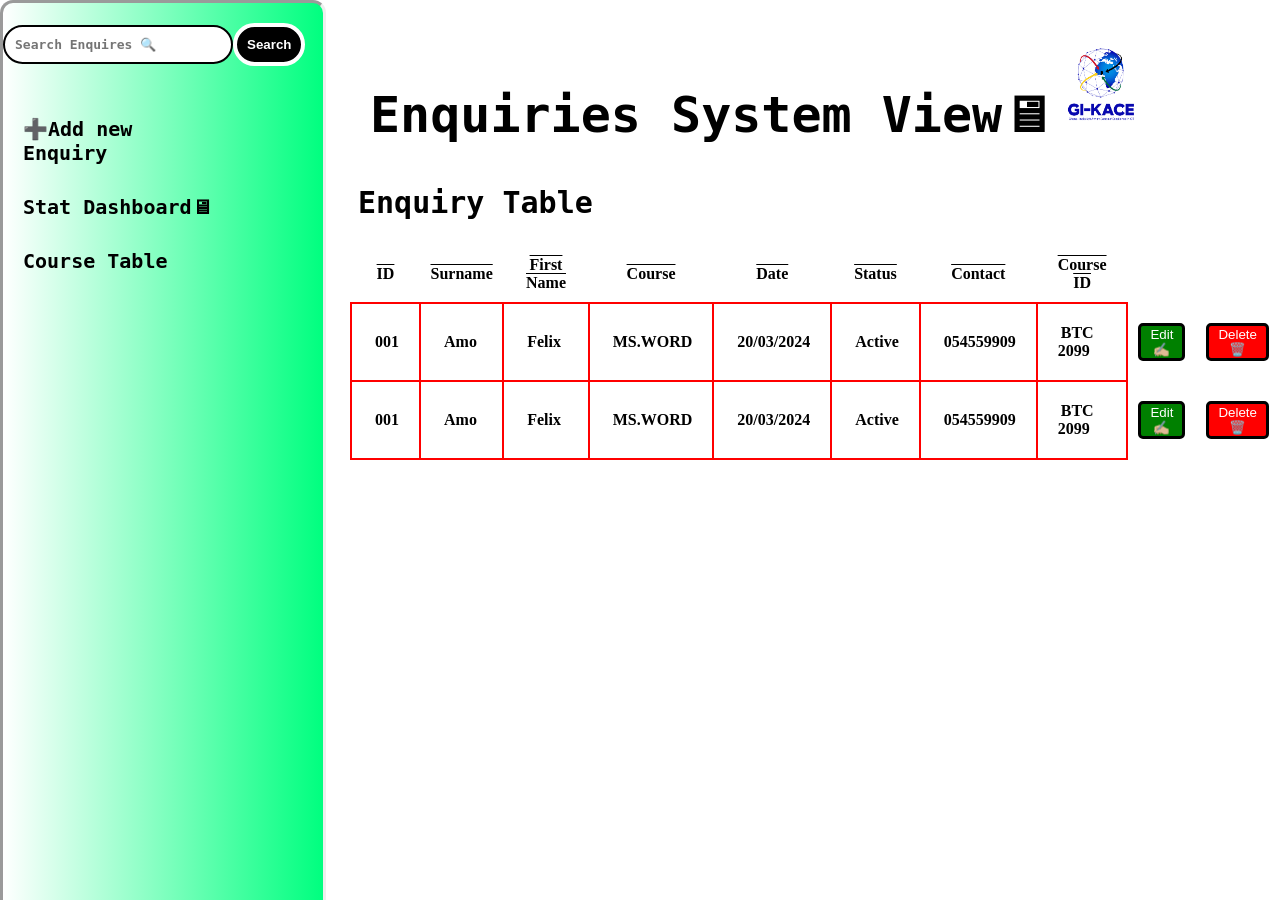
==== index.html @ 53782f52 "Add files via upload" ====
<!DOCTYPE html>
<html>
	<head>
		<meta charset="utf-8">
		<meta name="viewport" content="width=device-width, initial-scale=1">
		<title>Enquir Dashboard🖥</title>
		<link rel="stylesheet" type="text/css" href="style.css">
	</head>
	<body style="margin: 0;">
        <div class="sidenav">
            <input type="Search" placeholder="Search Enquires 🔍" name="Search" class="input"><button type="submit" class="btn">Search</button><br><br></h1><br>
            <a href="New Enquiry.html" class="solid">➕Add new Enquiry</a>
            <a href="stat.html" class="solid">Stat Dashboard🖥</a>
            <a href="course.html" class="solid">Course Table</a>
        </div>

        <nav>
		      <h1 class="new1">Enquiries System View🖥<img src="gi kace.jpeg" class="img"><br>
        </nav>
        <nav>
            <h1 class="h1">Enquiry Table</h1>
		  <table class="table">
			<tr >
                <th class="table1">
                    ID
                </th>

                <th class="table1">
                    Surname
                </th>
                <th class="table1">
                	First Name
                </th>
                <th class="table1">
                	Course
                </th>
                <th class="table1">
                	Date
                </th>
                <th  class="table1">
                	Status

                </th>
                <th class="table1">
                	Contact
                </th>
                <th class="table1">
                	Course ID
                </th>
                <th class="table1">
                    
                </th>
                <th class="table1">
                    
                </th>

            </tr>
            <tr>
            	
            	<td class="table2">
            		001
            	</td>
            	<td class="table2">
            		Amo
            	</td>
            	<td class="table2">
            		Felix
            	</td>
            	<td class="table2">
            		MS.WORD
            	</td>
            	<td class="table2">
            		20/03/2024
            	</td>
            	<td class="table2">
            		Active
            	</td>
            	<td class="table2">
            		054559909
            	</td>
            	<td class="table2">
            		BTC 2099
            	</td>
                <td class="table1">
                    <button onclick="editRecords()" class="edit">Edit✍🏼</button>
                </td class>
                <td class="table1">
                    <button onclick="editRecords()" class="Delete">Delete🗑️</button>
                </td>
   
            	
            	
            </tr>
             <tr>
            	
            	<td class="table2">
            		001
            	</td>
            	<td class="table2">
            		Amo
            	</td>
            	<td class="table2">
            		Felix
            	</td>
            	<td class="table2">
            		MS.WORD
            	</td>
            	<td class="table2">
            		20/03/2024
            	</td>
            	<td class="table2">
            		Active
            	</td>
            	<td class="table2">
            		054559909
            	</td>
            	<td class="table2">
            		BTC 2099
            	</td>
                    
               <td class="table1">
                    <button onclick="editRecords()" class="edit">Edit✍🏼</button>
                </td class>
                <td class="table1">
                    <button onclick="editRecords()" class="Delete">Delete🗑️</button>
                </td>
            </tr>
		</table><br></nav>
            
	</body>
</html>
---- style.css ----
.new1{
	color: black;
	text-decoration: none;
	text-transform: capitalize;
	text-indent: 20px;
	font-family: monospace;
	font-size: 50px;
	margin-left:350px;
}
.sidenav{
	border-radius:13px;
	width:320px;
	height: 100vh;
	background:linear-gradient(to right, white,springgreen);
	position: fixed;
	top: 0;
	left:0;
	padding-top:20px;
	border-style:inset;
}

.solid{
	width:203px;
	font-size:20px;
	display: block;
	color:black;
	padding:15px 20px;
	text-decoration:none;
	font-family: monospace;
	font-weight: bolder;
	border-radius:20px;
}
.solid:hover{
	background-color:white;
	color:mediumseagreen;

}

.nav{
	width:250px;
	border:3px solid black;
	font-size: 13px;
	font-family: monospace;
	border-radius: 30px;
	height:200px;
}
.new2{

	text-decoration: none;
	font-size: 15px;
	color: black;
	padding: 12px;
	border: none;
	border-radius: 10px;
	background-color: cornflowerblue;
	color: black;
	font-family: monospace;
	justify-content: center;
	border: 2px solid black;
	display: inline;
	margin-left: 220px;
	

}
.next2{
	color: black;
	font-family:monospace;
	font-size:30px;
	text-decoration: none;
	padding:1px;
}
.input{
	width:230px;
	padding:10px;
	border: 2px solid black;
	font-size: 13px;
	font-family: monospace;
	font-weight: bolder;
	display: inline;
	border-radius: 30px;

}
.btn{
	color: white;
	padding:10px;
	border: 4px solid white;
	background-color: black;
	font-weight: bolder;
	border-radius: 30px;

}
h1{
	font-family:monospace;
	font-size:30px;
	text-indent:8px;
	margin-left:350px;

}
.table{
	border: 1px solid black;
    border-collapse: collapse;
    border-radius: 60%;
    margin-left:350px;
    
}

.table1{
	border: 1px solid white;
    border-collapse: collapse;
    text-decoration: overline;
    padding:10px;
    margin-left:350px;
    


}

.edit{
	background-color: green;
	border: 2px solid black;
	border-radius: 5px;
	color: white;
	border: 3px solid black;
}
.Delete{
	background-color: red;
	border: 2px solid black;
	border-radius: 5px;
	color: white;
	border: 3px solid black;
}
img{
	width: 100px;
	height: 90px;
	justify-content: right;

}
.table2{
	padding:20px;
	border: 2px solid red;
    text-indent:3px;
    font-weight: bolder;

}

.btn2{
	border-radius:5px;
	text-decoration: none;
	font-size:20px;
	border:2px solid black;
	color:white;
	background-color:black;
}
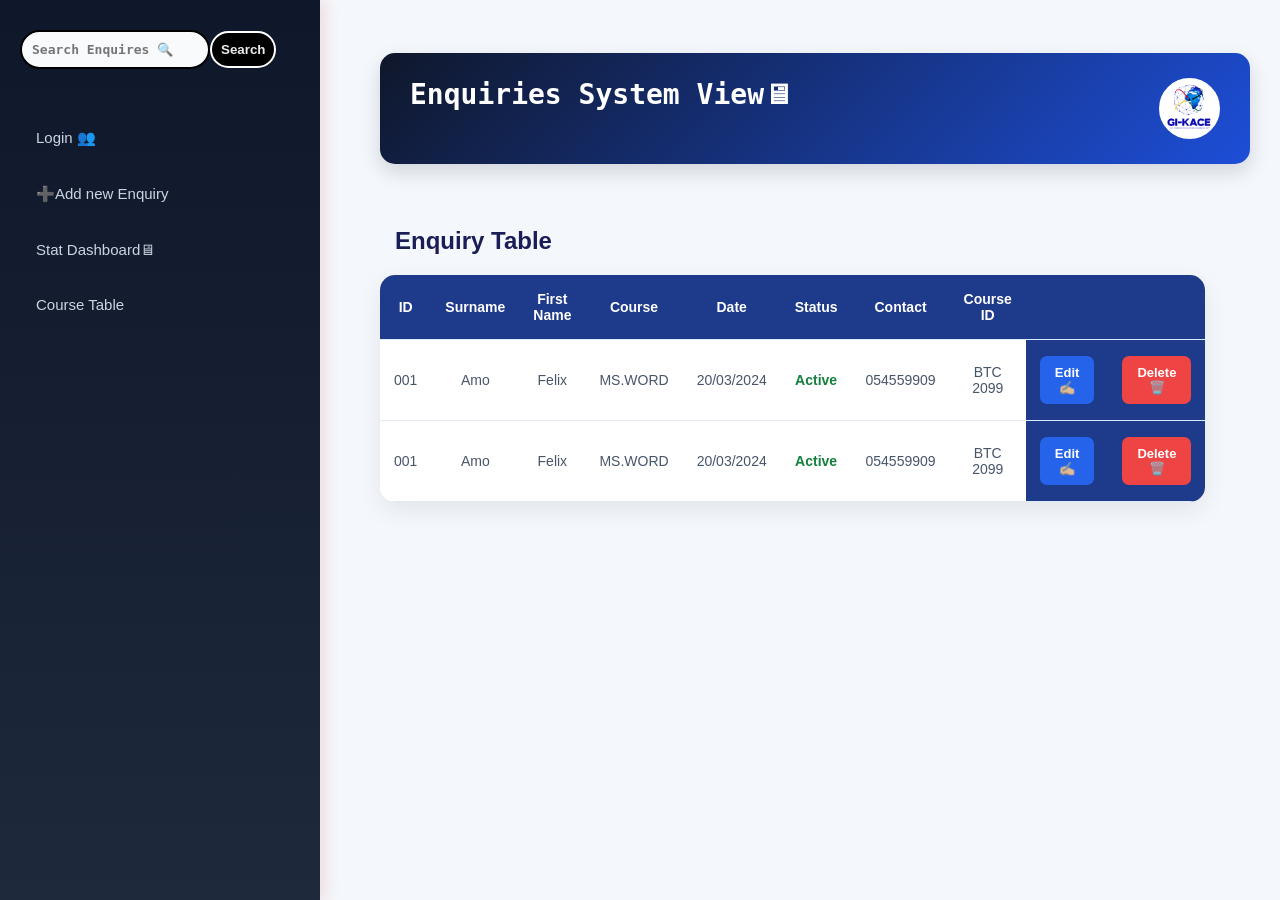
==== commit 9796e967: "NE style.css New Enquiry.html course.css course.html index.html login.css stastyle.css stat.html sty" ====
--- a/index.html
+++ b/index.html
@@ -9,15 +9,16 @@
 	<body style="margin: 0;">
         <div class="sidenav">
             <input type="Search" placeholder="Search Enquires 🔍" name="Search" class="input"><button type="submit" class="btn">Search</button><br><br></h1><br>
-            <a href="New Enquiry.html" class="solid">➕Add new Enquiry</a>
-            <a href="stat.html" class="solid">Stat Dashboard🖥</a>
-            <a href="course.html" class="solid">Course Table</a>
+			<a href="Login.html" >Login 👥</a>
+            <a href="New Enquiry.html" >➕Add new Enquiry</a>
+            <a href="stat.html" >Stat Dashboard🖥</a>
+            <a href="course.html" >Course Table</a>
         </div>
 
         <nav>
 		      <h1 class="new1">Enquiries System View🖥<img src="gi kace.jpeg" class="img"><br>
-        </nav>
-        <nav>
+        </nav><br>
+        <nav class="nav1">
             <h1 class="h1">Enquiry Table</h1>
 		  <table class="table">
 			<tr >
--- a/style.css
+++ b/style.css
@@ -1,40 +1,84 @@
-.new1{
-	color: black;
-	text-decoration: none;
-	text-transform: capitalize;
-	text-indent: 20px;
-	font-family: monospace;
-	font-size: 50px;
-	margin-left:350px;
-}
-.sidenav{
-	border-radius:13px;
-	width:320px;
-	height: 100vh;
-	background:linear-gradient(to right, white,springgreen);
-	position: fixed;
-	top: 0;
-	left:0;
-	padding-top:20px;
-	border-style:inset;
-}
-
-.solid{
-	width:203px;
-	font-size:20px;
-	display: block;
-	color:black;
-	padding:15px 20px;
-	text-decoration:none;
-	font-family: monospace;
-	font-weight: bolder;
-	border-radius:20px;
-}
-.solid:hover{
-	background-color:white;
-	color:mediumseagreen;
-
-}
+
+/* Sidebar */
+.sidenav {
+    height: 100vh;
+    width: 320px;
+    position: fixed;
+    left: 0;
+    top: 0;
+    background: linear-gradient(180deg, #0f172a, #1e293b);
+    padding: 30px 20px;
+    box-sizing: border-box;
+    box-shadow: 4px 0 15px rgba(201, 45, 45, 0.15);
+}
+
+/* Search area */
+.sidenav form {
+    display: flex;
+    margin-bottom: 30px;
+}
+
+.input {
+    width: 70%;
+    padding: 12px;
+    border: none;
+    border-radius: 8px;
+    outline: none;
+    background: #f8fafc;
+    color: #1e293b;
+    font-size: 14px;
+    box-sizing: border-box;
+}
+
+.input:focus {
+    box-shadow: 0 0 0 2px #38bdf8;
+}
+
+
+.btn:hover {
+    background: #0284c7;
+    transform: translateY(-2px);
+}
+
+/* Navigation links */
+.sidenav a {
+    display: block;
+    text-decoration: none;
+    color: #cbd5e1;
+    padding: 14px 16px;
+    margin: 10px 0;
+    border-radius: 8px;
+    font-size: 15px;
+    font-weight: 500;
+    transition: all 0.3s ease;
+}
+
+/* Hover effect */
+.sidenav a:hover {
+    background: #0ea5e9;
+    color: white;
+    padding-left: 22px;
+    box-shadow: 0 5px 12px rgba(14, 165, 233, 0.25);
+}
+
+/* Active/current page */
+.sidenav a.active {
+    background: #0284c7;
+    color: white;
+}
+
+/* Page content */
+body {
+    margin: 0;
+    font-family: Arial, sans-serif;
+    background: #f1f5f9;
+}
+
+.main-content {
+    margin-left: 260px;
+    padding: 30px;
+}
+
 
 .nav{
 	width:250px;
@@ -62,15 +106,9 @@
 	
 
 }
-.next2{
-	color: black;
-	font-family:monospace;
-	font-size:30px;
-	text-decoration: none;
-	padding:1px;
-}
+
 .input{
-	width:230px;
+	width:190px;
 	padding:10px;
 	border: 2px solid black;
 	font-size: 13px;
@@ -81,75 +119,159 @@
 
 }
 .btn{
-	color: white;
-	padding:10px;
-	border: 4px solid white;
+	color: rgb(238, 235, 235);
+	padding:9px;
+	border: 2px solid white;
 	background-color: black;
 	font-weight: bolder;
 	border-radius: 30px;
 
 }
-h1{
-	font-family:monospace;
-	font-size:30px;
-	text-indent:8px;
+
+body {
+    font-family: Arial, Helvetica, sans-serif;
+    background: #f4f7fb;
+    color: #1e293b;
+    padding: 30px;
+}
+
+
+.new1 {
+    background: linear-gradient(135deg, #0f172a, #1d4ed8);
+    color: white;
+    padding: 25px 30px;
+    border-radius: 15px;
+    font-size: 28px;
+    font-weight: 700;
+    margin-bottom: 25px;
+    box-shadow: 0 8px 20px rgba(15, 23, 42, 0.15);
+    display: flex;
+	font-family: monospace;
 	margin-left:350px;
-
-}
-.table{
-	border: 1px solid black;
-    border-collapse: collapse;
-    border-radius: 60%;
-    margin-left:350px;
-    
-}
-
-.table1{
-	border: 1px solid white;
-    border-collapse: collapse;
-    text-decoration: overline;
-    padding:10px;
-    margin-left:350px;
-    
-
-
-}
-
-.edit{
-	background-color: green;
-	border: 2px solid black;
-	border-radius: 5px;
-	color: white;
-	border: 3px solid black;
-}
-.Delete{
-	background-color: red;
-	border: 2px solid black;
-	border-radius: 5px;
-	color: white;
-	border: 3px solid black;
-}
-img{
-	width: 100px;
-	height: 90px;
-	justify-content: right;
-
-}
-.table2{
-	padding:20px;
-	border: 2px solid red;
-    text-indent:3px;
-    font-weight: bolder;
-
-}
-
-.btn2{
-	border-radius:5px;
-	text-decoration: none;
-	font-size:20px;
-	border:2px solid black;
-	color:white;
-	background-color:black;
-}
-
-
+}
+
+
+.img {
+    background-color: white;
+    width: 55px;
+    height: 55px;
+    object-fit: cover;
+    border-radius: 50%;
+    border: 3px solid white;
+    margin-left: auto;
+}
+
+
+
+.nav1 {
+    width:60%;
+	margin-left:350px;
+}
+
+
+.h1 {
+    font-size: 24px;
+    color: #1b1e56;
+    position: relative;
+    padding-left: 15px;
+}
+
+
+
+
+
+.table {
+    width: 100%;
+    border-collapse: separate;
+    border-spacing: 0;
+    background: white;
+    border-radius: 15px;
+    overflow: hidden;
+    box-shadow: 0 8px 25px rgba(15, 23, 42, 0.08);
+}
+
+
+
+.table1 {
+    padding: 16px 14px;
+    background: #1e3a8a;
+    color: white;
+    font-size: 14px;
+    font-weight: 600;
+    text-align: center;
+    border-bottom: 1px solid #dbeafe;
+}
+
+
+
+.table2 {
+    padding: 16px 14px;
+    text-align: center;
+    font-size: 14px;
+    color: #475569;
+    border-bottom: 1px solid #e2e8f0;
+    background: white;
+}
+
+
+.table tr:not(:first-child) {
+    transition: all 0.2s ease;
+}
+
+.table tr:not(:first-child):hover .table2 {
+    background: #eff6ff;
+    color: #1e3a8a;
+}
+
+
+.table2:nth-child(6) {
+    font-weight: 600;
+    color: #15803d;
+}
+
+
+.edit {
+    background: #2563eb;
+    color: white;
+    border: none;
+    padding: 9px 15px;
+    border-radius: 7px;
+    font-size: 13px;
+    font-weight: 600;
+    cursor: pointer;
+    transition: all 0.2s ease;
+}
+
+.edit:hover {
+    background: #1d4ed8;
+    transform: translateY(-2px);
+    box-shadow: 0 5px 12px rgba(37, 99, 235, 0.3);
+}
+
+
+.Delete {
+    background: #ef4444;
+    color: white;
+    border: none;
+    padding: 9px 15px;
+    border-radius: 7px;
+    font-size: 13px;
+    font-weight: 600;
+    cursor: pointer;
+    transition: all 0.2s ease;
+}
+
+.Delete:hover {
+    background: #dc2626;
+    transform: translateY(-2px);
+    box-shadow: 0 5px 12px rgba(239, 68, 68, 0.3);
+}
+
+
+
+.edit:active,
+.Delete:active {
+    transform: scale(0.95);
+}
+
+
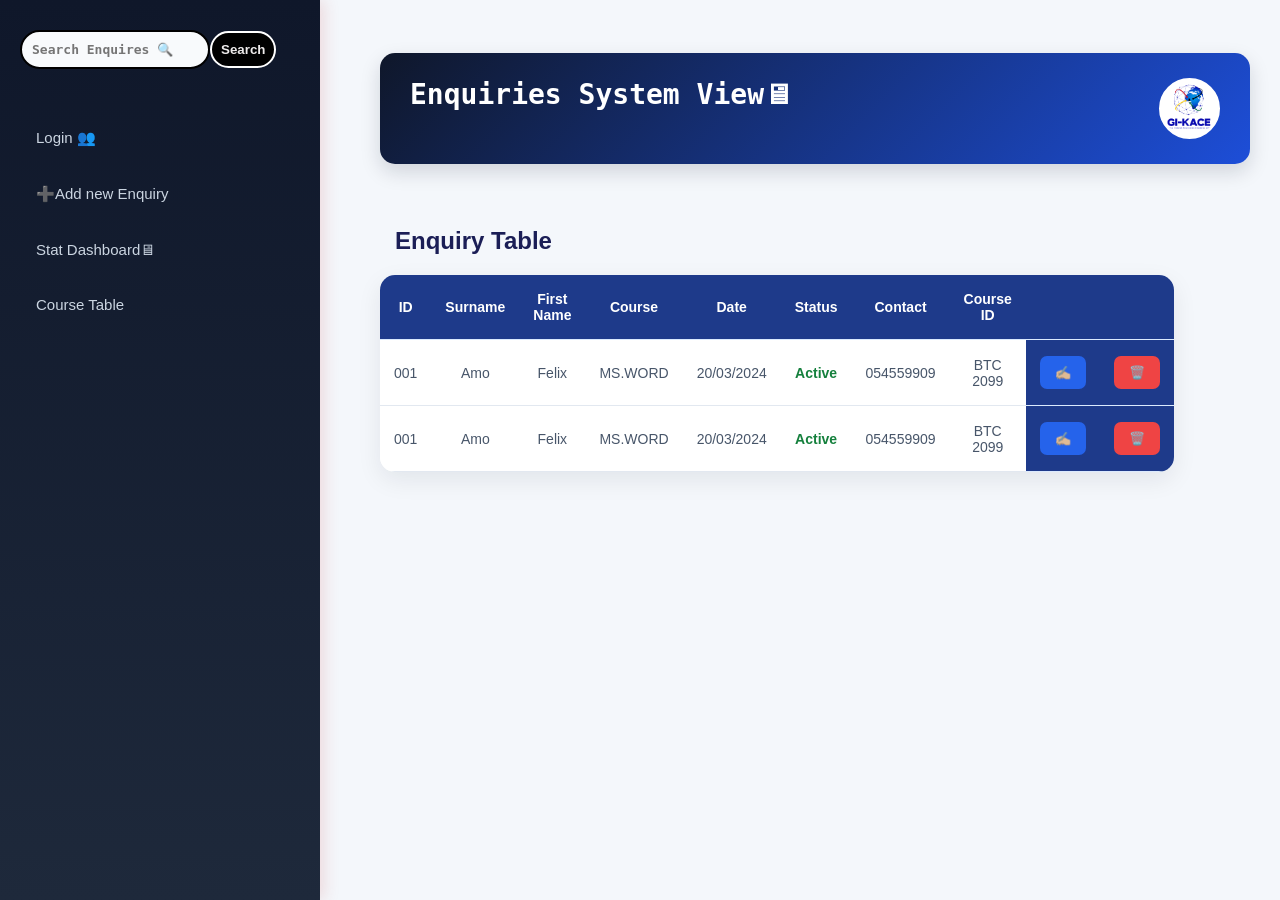
==== commit 4c306962: "index.html stastyle.css stat.html" ====
--- a/index.html
+++ b/index.html
@@ -83,10 +83,10 @@
             		BTC 2099
             	</td>
                 <td class="table1">
-                    <button onclick="editRecords()" class="edit">Edit✍🏼</button>
+                    <button onclick="editRecords()" class="edit">✍🏼</button>
                 </td class>
                 <td class="table1">
-                    <button onclick="editRecords()" class="Delete">Delete🗑️</button>
+                    <button onclick="editRecords()" class="Delete">🗑️</button>
                 </td>
    
             	
@@ -120,10 +120,10 @@
             	</td>
                     
                <td class="table1">
-                    <button onclick="editRecords()" class="edit">Edit✍🏼</button>
+                    <button onclick="editRecords()" class="edit">✍🏼</button>
                 </td class>
                 <td class="table1">
-                    <button onclick="editRecords()" class="Delete">Delete🗑️</button>
+                    <button onclick="editRecords()" class="Delete">🗑️</button>
                 </td>
             </tr>
 		</table><br></nav>
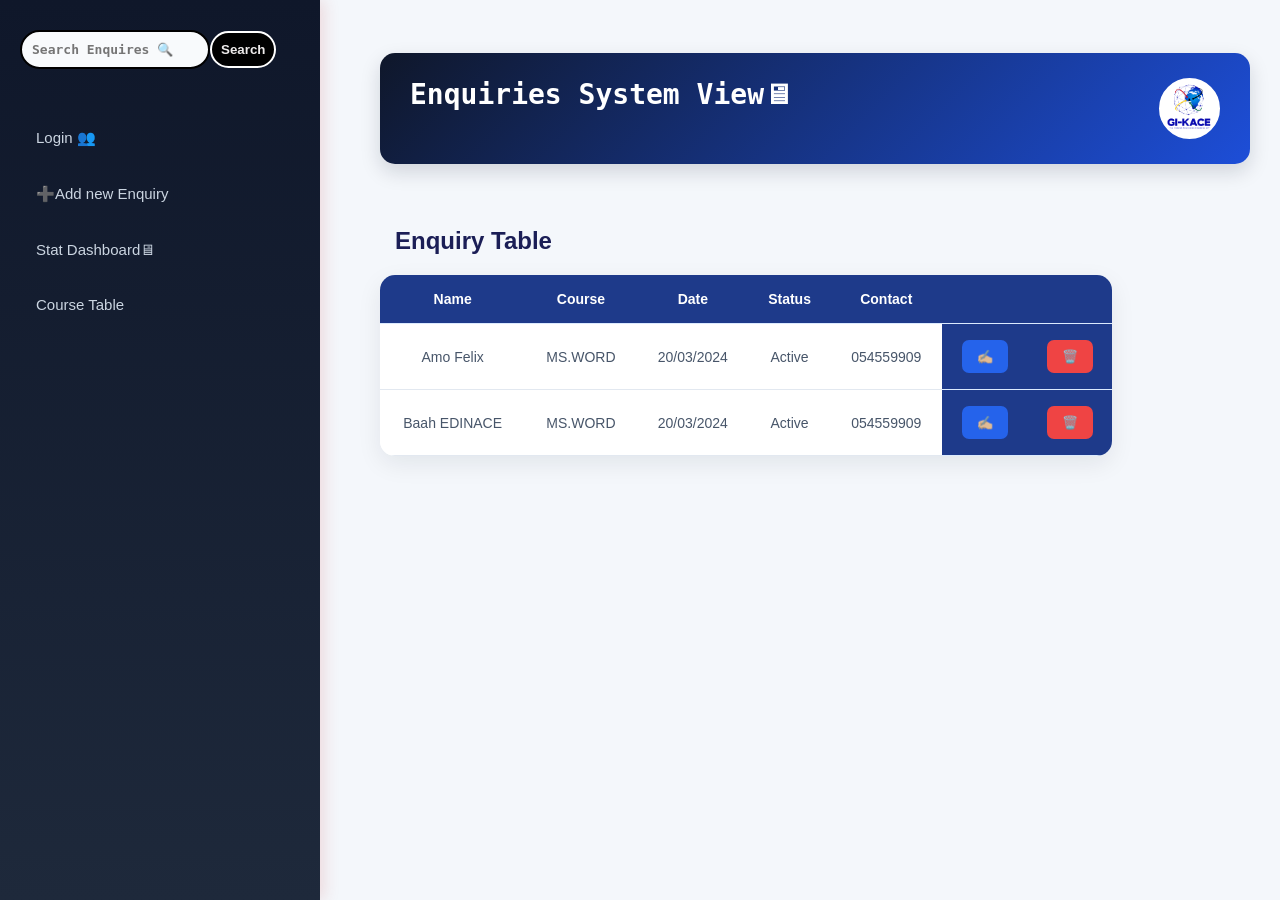
==== commit b318b1ac: "New Enquiry.html index.html" ====
--- a/index.html
+++ b/index.html
@@ -21,32 +21,22 @@
         <nav class="nav1">
             <h1 class="h1">Enquiry Table</h1>
 		  <table class="table">
-			<tr >
-                <th class="table1">
-                    ID
+			<tr  >
+                <th class="table1" >
+                    Name
                 </th>
-
-                <th class="table1">
-                    Surname
-                </th>
-                <th class="table1">
-                	First Name
-                </th>
-                <th class="table1">
+                <th class="table1" >
                 	Course
                 </th>
-                <th class="table1">
+                <th class="table1" >
                 	Date
                 </th>
-                <th  class="table1">
+                <th  class="table1" >
                 	Status
 
                 </th>
-                <th class="table1">
+                <th class="table1" >
                 	Contact
-                </th>
-                <th class="table1">
-                	Course ID
                 </th>
                 <th class="table1">
                     
@@ -56,77 +46,61 @@
                 </th>
 
             </tr>
-            <tr>
-            	
-            	<td class="table2">
-            		001
+            <tr id="record-1">
+            	<td class="table2" id="name-1">
+            		Amo Felix
             	</td>
-            	<td class="table2">
-            		Amo
-            	</td>
-            	<td class="table2">
-            		Felix
-            	</td>
-            	<td class="table2">
+            	<td class="table2" id="course-1">
             		MS.WORD
             	</td>
-            	<td class="table2">
+            	<td class="table2" id="date-1">
             		20/03/2024
             	</td>
-            	<td class="table2">
+            	<td class="table2" id="status-1">
             		Active
             	</td>
-            	<td class="table2">
+            	<td class="table2" id="Contact-1">
             		054559909
             	</td>
-            	<td class="table2">
-            		BTC 2099
-            	</td>
                 <td class="table1">
-                    <button onclick="editRecords()" class="edit">✍🏼</button>
+                    <button onclick="editRecords(1)" class="edit">✍🏼</button>
                 </td class>
                 <td class="table1">
-                    <button onclick="editRecords()" class="Delete">🗑️</button>
+                    <button onclick="deleteRecords(1)" class="Delete">🗑️</button>
                 </td>
    
             	
             	
             </tr>
-             <tr>
+             <tr id="record-2">
             	
-            	<td class="table2">
-            		001
+            	<td class="table2" id="name-2">
+            		Baah EDINACE
             	</td>
-            	<td class="table2">
-            		Amo
-            	</td>
-            	<td class="table2">
-            		Felix
-            	</td>
-            	<td class="table2">
+            
+            	<td class="table2" id="course-2">
             		MS.WORD
             	</td>
-            	<td class="table2">
+            	<td class="table2"id="date-2">
             		20/03/2024
             	</td>
-            	<td class="table2">
+            	<td class="table2"id="status-2">
             		Active
             	</td>
-            	<td class="table2">
+            	<td class="table2"id="Contact-2">
             		054559909
-            	</td>
-            	<td class="table2">
-            		BTC 2099
             	</td>
                     
                <td class="table1">
-                    <button onclick="editRecords()" class="edit">✍🏼</button>
+                    <button onclick="editRecords(2)" class="edit">✍🏼</button>
                 </td class>
                 <td class="table1">
-                    <button onclick="editRecords()" class="Delete">🗑️</button>
+                    <button onclick="deleteRecords(2)" class="Delete">🗑️</button>
                 </td>
             </tr>
 		</table><br></nav>
+				
+		<script src="script.js"></script>
             
 	</body>
 </html>
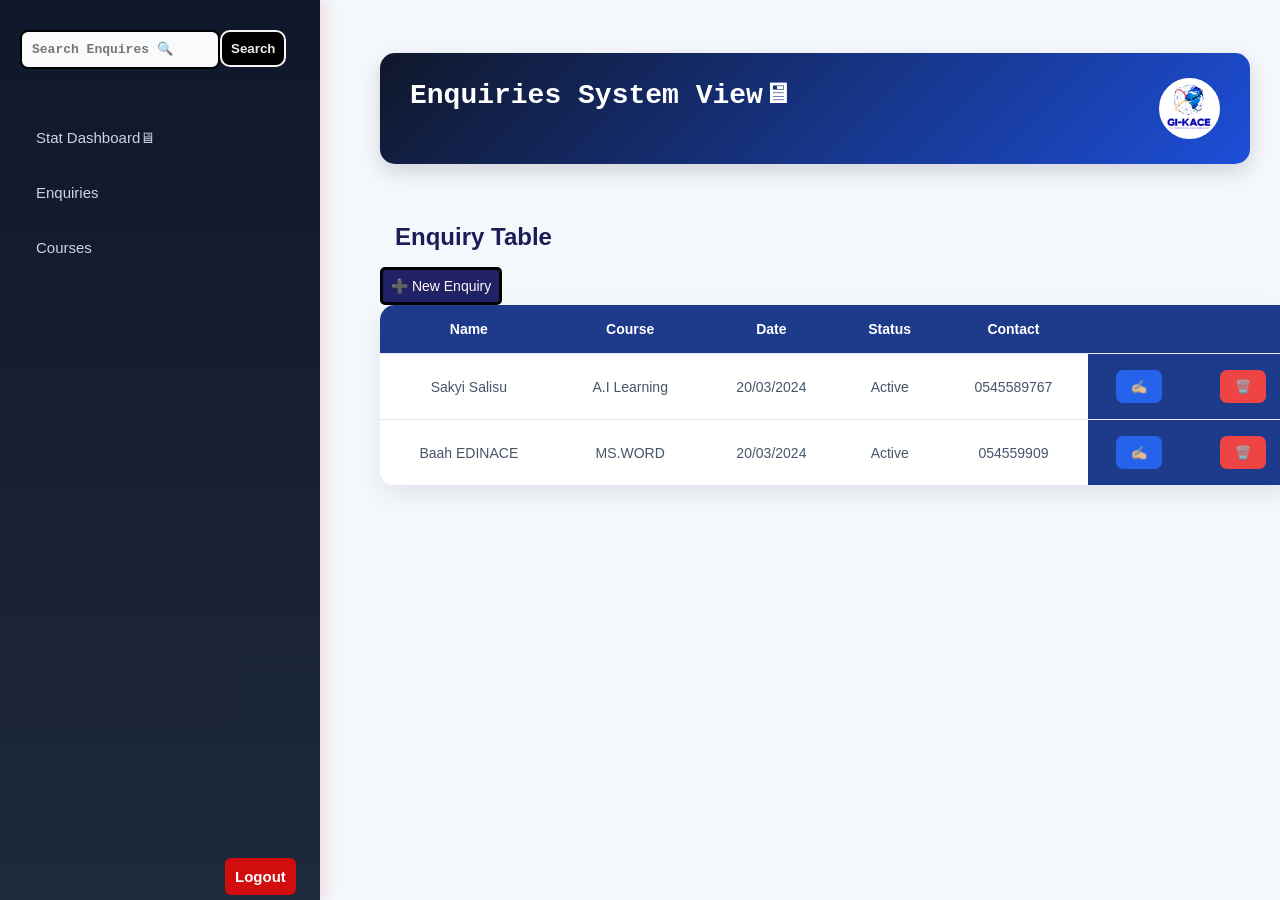
==== commit f9846ee6: "course.html course.css index.html script.js stastyle.css stat.html style.css" ====
--- a/index.html
+++ b/index.html
@@ -5,23 +5,28 @@
 		<meta name="viewport" content="width=device-width, initial-scale=1">
 		<title>Enquir Dashboard🖥</title>
 		<link rel="stylesheet" type="text/css" href="style.css">
+	
 	</head>
 	<body style="margin: 0;">
-        <div class="sidenav">
-            <input type="Search" placeholder="Search Enquires 🔍" name="Search" class="input"><button type="submit" class="btn">Search</button><br><br></h1><br>
-			<a href="Login.html" >Login 👥</a>
-            <a href="New Enquiry.html" >➕Add new Enquiry</a>
-            <a href="stat.html" >Stat Dashboard🖥</a>
-            <a href="course.html" >Course Table</a>
-        </div>
+		<div>
+			<div class="sidenav">
+				<input type="Search" placeholder="Search Enquires 🔍" name="Search" class="input"><button type="submit" class="btn">Search</button><br><br></h1><br>
+				<a href="stat.html" >Stat Dashboard🖥</a>
+				<a href="index.html" >Enquiries</a>
+				<a href="course.html" >Courses</a>
+				
+			</div>
 
+			<a href="Login.html" class="log">Logout</a>
+		</div>
+		
         <nav>
 		      <h1 class="new1">Enquiries System View🖥<img src="gi kace.jpeg" class="img"><br>
         </nav><br>
-        <nav class="nav1">
+        <div class="nav1">
             <h1 class="h1">Enquiry Table</h1>
 		  <table class="table">
-			<tr  >
+			<tr id="record-1"  >
                 <th class="table1" >
                     Name
                 </th>
@@ -44,35 +49,36 @@
                 <th class="table1">
                     
                 </th>
-
+				<button type="button" class="ahref" onclick="openEnquiryModal()">➕ New Enquiry</button>
             </tr>
-            <tr id="record-1">
-            	<td class="table2" id="name-1">
-            		Amo Felix
+             <tr id="record-2">
+            	
+            	<td class="table2" id="name-2">
+            		Sakyi Salisu
             	</td>
-            	<td class="table2" id="course-1">
-            		MS.WORD
+            
+            	<td class="table2" id="course-2">
+            		A.I Learning
             	</td>
-            	<td class="table2" id="date-1">
+            	<td class="table2"id="date-2">
             		20/03/2024
             	</td>
-            	<td class="table2" id="status-1">
+            	<td class="table2"id="status-2">
             		Active
             	</td>
-            	<td class="table2" id="Contact-1">
-            		054559909
+            	<td class="table2"id="Contact-2">
+            		0545589767
             	</td>
-                <td class="table1">
-                    <button onclick="editRecords(1)" class="edit">✍🏼</button>
+                    
+               <td class="table1">
+                    <button onclick="editRecords(2)" class="edit">✍🏼</button>
                 </td class>
                 <td class="table1">
-                    <button onclick="deleteRecords(1)" class="Delete">🗑️</button>
+                    <button onclick="deleteRecords(2, event)" class="Delete" type="button">🗑️</button>
                 </td>
-   
-            	
-            	
-            </tr>
-             <tr id="record-2">
+            	</tr>
+
+				<tr id="record-2">
             	
             	<td class="table2" id="name-2">
             		Baah EDINACE
@@ -95,10 +101,68 @@
                     <button onclick="editRecords(2)" class="edit">✍🏼</button>
                 </td class>
                 <td class="table1">
-                    <button onclick="deleteRecords(2)" class="Delete">🗑️</button>
+                    <button onclick="deleteRecords(2, event)" class="Delete" type="button">🗑️</button>
                 </td>
-            </tr>
-		</table><br></nav>
+            	</tr>
+				</table><br>
+
+				<div id="deleteModal" class="modal">
+				<div class="modal-box">
+				<h2>
+					Delete Records
+				</h2>
+				<P>Are you Sure you want to delete this Record?</P>
+				<div class="modal-buttons">
+					<button class="cancel-btn" onclick="closeDeleteModal()">
+						Cancel
+					</button>
+					<button class="delete-btn" onclick="confirmDelete()">
+						Delete
+					</button>
+					
+
+				</div>
+			</div>
+
+		</div>
+			<div id="enquiryModal" class="modal-overlay">
+				<div class="modal-content">
+					<h1 class="h1">ENQUIRY FORM 📚</h1><p>Create a New Enquiry Form </p>
+						<form>
+
+							<label class="lb1">Name</label><br>
+							<input type="text" name="fname" class="input2" id="name"><br>
+
+							<label class="lb1">Course📖</label><br>
+							<input type="text" name="course" class="input2" id="course"><br>
+
+							<label class="lb1">Date 📅</label><br>
+							<input type="Date" name="date" class="input2" id="date"><br>
+
+							<label class="lb1">Status🟢</label><br>
+							<input list="Status" name="Status" placeholder="Status" class="input2" id="status"><br>
+							<datalist id="Status">
+							<option value="Cancelled"></option>
+							<option value="Registered"></option>
+							<option value="Pending"></option>
+							</datalist>
+
+							<label class="lb1">Contact📞</label><br>
+							<input type="text" name="Contact" class="input2" id="Contact"><br><br>
+
+							<button type="button" onclick="saveEnquiry()" class="btn">
+								Save
+							</button>
+							<button type="button" onclick="closeEnquiryModal()" class="btn">Cancel</button>
+							
+						
+						</form>
+
+				</div>
+
+			</div>
+
+		
 				
 		<script src="script.js"></script>
             
--- a/style.css
+++ b/style.css
@@ -36,7 +36,7 @@
 
 
 .btn:hover {
-    background: #0284c7;
+    background: #0a0874cf;
     transform: translateY(-2px);
 }
 
@@ -65,18 +65,6 @@
 .sidenav a.active {
     background: #0284c7;
     color: white;
-}
-
-/* Page content */
-body {
-    margin: 0;
-    font-family: Arial, sans-serif;
-    background: #f1f5f9;
-}
-
-.main-content {
-    margin-left: 260px;
-    padding: 30px;
 }
 
 
@@ -106,25 +94,46 @@
 	
 
 }
-
+.ahref{
+    font-size:14px;
+    border-radius: 5px;
+    text-decoration: none;  
+    background: #212166;
+    color: rgb(255, 247, 247);
+    border: 3px solid black;
+    padding:8px;
+    cursor: pointer;
+    transition: all 0.2s ease;
+}
+.ahref:hover{
+    color: rgb(6, 6, 6);
+   background: #f2f3f4;
+    transform: translateY(-2px);
+    box-shadow: 0 0 10px 2px rgba(145, 169, 182, 0.866);;
+}
+.ahref:active {
+    transform: scale(0.95);
+}
 .input{
-	width:190px;
+	width:200px;
 	padding:10px;
 	border: 2px solid black;
 	font-size: 13px;
 	font-family: monospace;
 	font-weight: bolder;
 	display: inline;
-	border-radius: 30px;
+	
 
 }
 .btn{
+    
 	color: rgb(238, 235, 235);
 	padding:9px;
-	border: 2px solid white;
 	background-color: black;
 	font-weight: bolder;
-	border-radius: 30px;
+	border-radius: 10px;
+    border: 2px solid rgb(246, 244, 244);
+    text-decoration: none;
 
 }
 
@@ -170,18 +179,38 @@
 
 
 .h1 {
+    font-weight: bolder;
+    position: fixed;
     font-size: 24px;
     color: #1b1e56;
-    position: relative;
+    position: static;
     padding-left: 15px;
-}
-
+    overflow: hidden;
+}
+a.log{
+    text-decoration: none;
+    color: white;
+    background-color: #d10d0d;
+    padding: 10px 10px;
+    border-radius: 6px;
+    font-size: 15px;
+    font-weight: bold;
+    position:fixed;
+    bottom: 5px;
+    left: 225px;
+    transition: background-color 0.3s ease;
+    
+}
+a.log:hover {
+    background-color: #a30f0f;
+}
 
 
 
 
 .table {
-    width: 100%;
+    width: 125%;
+    justify-content: flex-end;
     border-collapse: separate;
     border-spacing: 0;
     background: white;
@@ -273,5 +302,132 @@
 .Delete:active {
     transform: scale(0.95);
 }
-
-
+/**form**/
+
+.modal-overlay{
+    right:500px;
+    bottom:8px;
+    box-shadow:  5px 10px 50px rgba(142, 105, 193, 0.927);;
+    display: none;
+    position:fixed;
+    justify-content: center;
+    align-items: center;
+    width:320px;
+   
+    
+    
+    
+}
+.modal-content{
+    background-color: #e1e2ec;
+    justify-content: center;
+    align-items: center;
+    border-radius:8px;
+    padding:40px;
+    width: 320px;
+    border: 3px solid black;
+   
+   
+}
+
+/** delete pop up**/
+.modal{
+    display: none;
+    position: fixed;
+    top: 0;
+    left:0;
+    width: 100%;
+    height: 100%;;
+    justify-content: center;
+    align-items: center;
+}
+.modal-box{
+    background: #c6d0cc;
+    width: 340px;
+    padding: 25px;
+    border-radius: 12px;
+    text-align: center;
+    box-shadow: 0 5px 25px black;
+}
+.modal-box h2{
+    margin-top: 0;
+    color: rgb(0, 0, 0);
+}
+.modal-box p{
+    color: #070808;
+    margin-bottom: 25px;
+}
+.modal-buttons{
+    display: flex;
+    justify-content: center;
+    gap: 10px;
+
+}
+.modal-buttons button{
+    padding: 10px 20px;
+    border:none;
+    border-radius: 6px;
+    cursor: pointer;
+    font-size: 14px;
+}
+.cancel-btn{
+    background:rgb(231, 227, 227);
+    color: rgb(0, 0, 0);
+
+}
+.delete-btn{
+    background:rgb(20, 4, 4);
+    color: white;
+    
+
+}
+.delete-btn:hover{
+     background: #dc2626;
+     transform: translateY(-2px);
+     box-shadow: 0 5px 12px rgba(209, 19, 19, 0.974);
+    
+}
+/**/
+
+.lb1 {
+    font-family:Arial;
+    font-weight: bolder;
+    display: inline-block;
+    margin-bottom: 7px;
+    color: #333;
+    font-size: 25px;
+}
+
+/* Input fields */
+.input2 {
+    font-weight: bolder;
+    width: 100%;
+    box-sizing: border-box;
+    padding: 10px;
+    margin-bottom: 18px;
+    border: 3px solid #000000;
+    border-radius: 8px;
+    font-size: 15px;
+    outline: none;
+    transition: 0.3s;
+}
+
+/* Input focus effect */
+.input2:focus {
+    border-color: #3675ea;
+    box-shadow: 0 0 5px rgba(57, 73, 171, 0.3);
+}
+
+
+
+/* Mobile responsive */
+@media (max-width: 500px) {
+    .div {
+        width: 85%;
+        padding: 25px;
+    }
+
+    .h1 {
+        font-size: 23px;
+    }
+}
